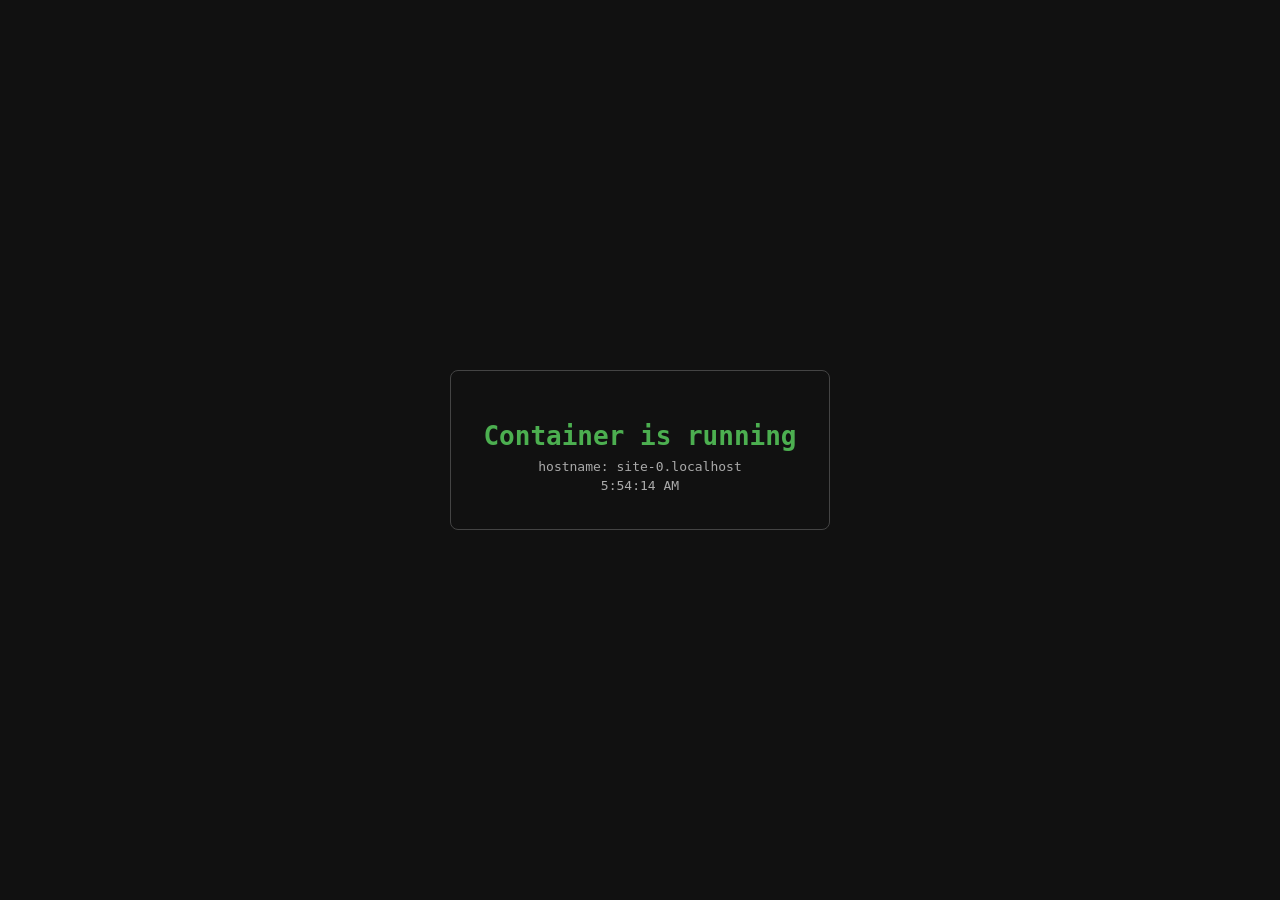
==== index.html @ 1665ce48 "add index page" ====
<!DOCTYPE html>
<!-- DOCTYPE html — говорит браузеру: это HTML5 -->

<html lang="ru">

<head>
  <meta charset="UTF-8">
  <!-- UTF-8 — кодировка, чтобы работала кириллица -->

  <meta name="viewport" content="width=device-width, initial-scale=1.0">
  <!-- viewport — страница нормально отображается на любом экране -->

  <title>Hello from Container</title>
  <!-- title — текст во вкладке браузера -->

  <style>
    /* style — блок CSS-стилей */

    body {
      margin: 0;                   /* убираем отступы браузера по умолчанию */
      background: #111;            /* тёмный фон */
      color: #eee;                 /* светлый текст */
      font-family: monospace;      /* моноширинный шрифт, как в терминале */
      display: flex;               /* flexbox — выравниваем содержимое */
      justify-content: center;     /* по горизонтали — по центру */
      align-items: center;         /* по вертикали — по центру */
      height: 100vh;               /* высота = весь экран (viewport height) */
    }

    .box {
      border: 1px solid #444;      /* тонкая рамка вокруг блока */
      padding: 2rem;               /* внутренний отступ 32px */
      border-radius: 8px;          /* скруглённые углы */
      text-align: center;          /* текст по центру */
    }

    h1 {
      color: #4caf50;              /* зелёный цвет заголовка */
      margin-bottom: 0.5rem;       /* отступ снизу */
    }

    p {
      color: #aaa;                 /* серый цвет параграфа */
      margin: 0.25rem 0;           /* маленький отступ сверху и снизу */
    }
  </style>
</head>

<body>

  <div class="box">
    <!-- div.box — блок по центру экрана -->

    <h1>Container is running</h1>
    <!-- h1 — главный заголовок страницы -->

    <p>hostname: <span id="host">—</span></p>
    <!-- span#host — сюда JS вставит имя хоста -->

    <p id="time">—</p>
    <!-- p#time — сюда JS вставит текущее время -->
  </div>

  <script>
    // script — блок JavaScript

    document.getElementById('host').textContent = location.hostname;
    // location.hostname — адрес сервера, на котором открыта страница
    // textContent — вставляем текст в элемент с id="host"

    function tick() {
      // tick — функция, которая обновляет время каждую секунду

      document.getElementById('time').textContent = new Date().toLocaleTimeString();
      // new Date() — текущая дата и время
      // toLocaleTimeString() — форматирует только время (ЧЧ:ММ:СС)
    }

    tick();                      // вызываем сразу при загрузке страницы
    setInterval(tick, 1000);     // повторяем каждые 1000 мс (= 1 секунда)
  </script>

</body>
</html>
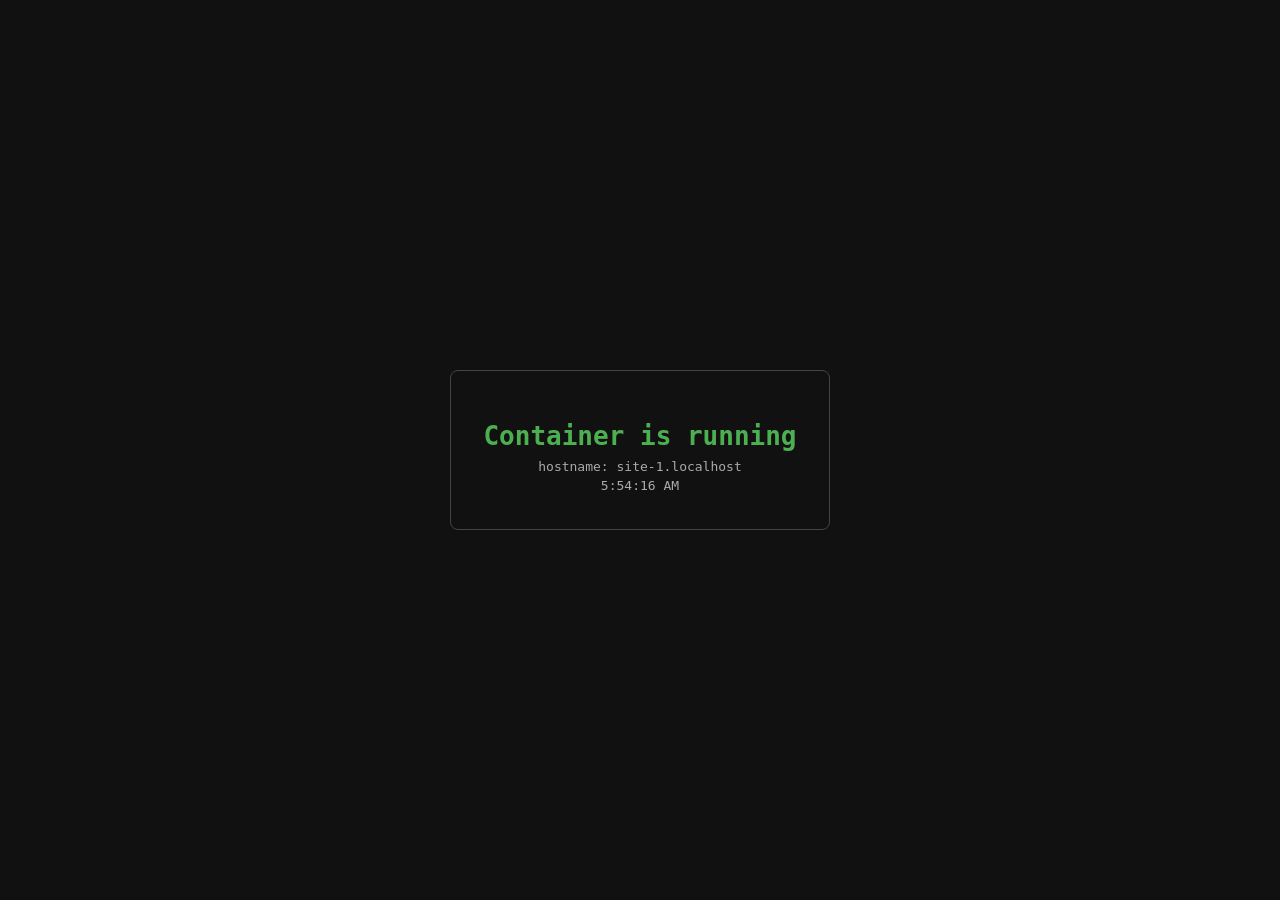
==== commit 5518324e: "add page 2. Change title in index" ====
--- a/index.html
+++ b/index.html
@@ -10,7 +10,7 @@
   <meta name="viewport" content="width=device-width, initial-scale=1.0">
   <!-- viewport — страница нормально отображается на любом экране -->
 
-  <title>Hello from Container</title>
+  <title>Начало работы с контейнерами и Git </title>
   <!-- title — текст во вкладке браузера -->
 
   <style>
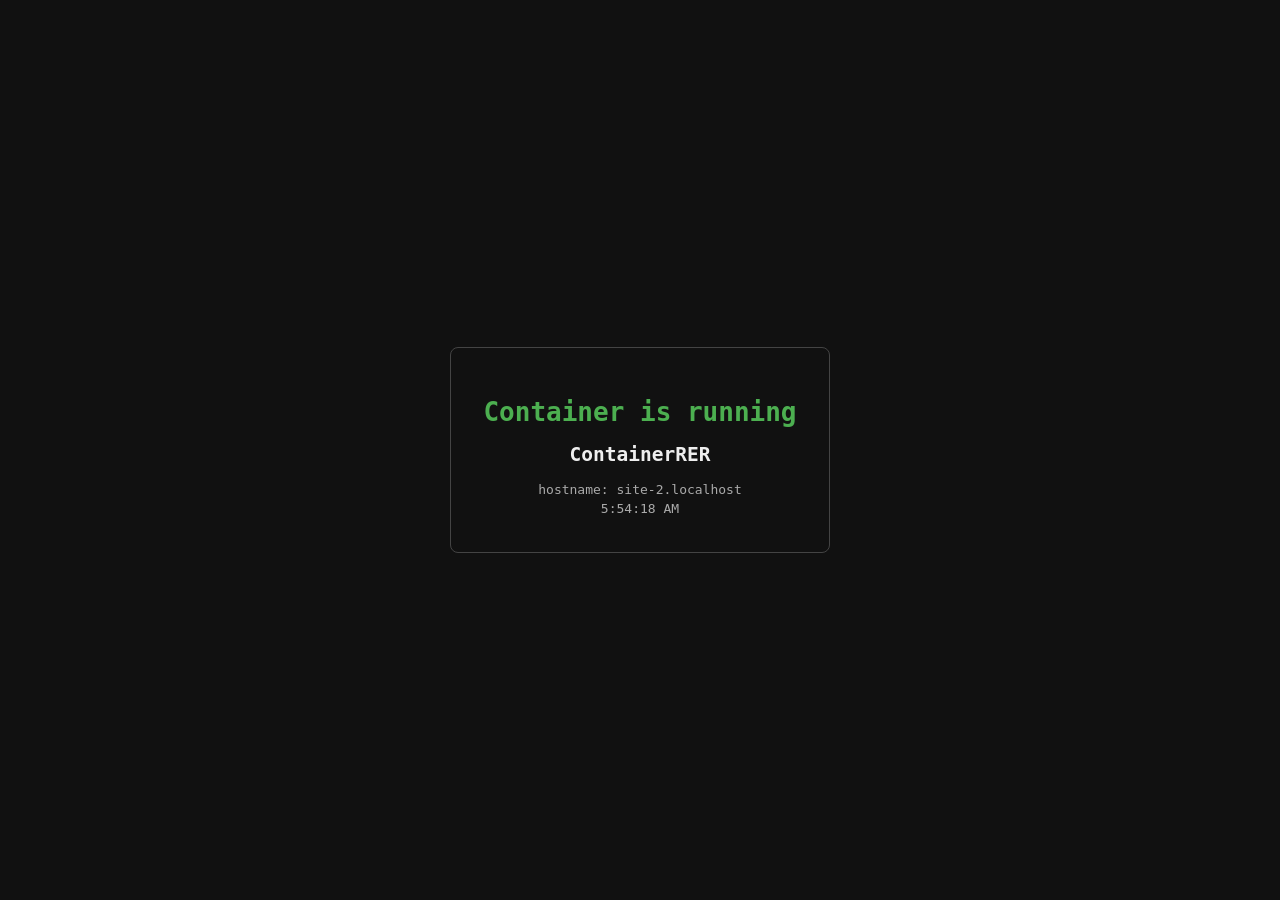
==== commit 4195e735: "add css style in file" ====
--- a/index.html
+++ b/index.html
@@ -12,38 +12,8 @@
 
   <title>Начало работы с контейнерами и Git </title>
   <!-- title — текст во вкладке браузера -->
+  <link rel="stylesheet" href="styles.css">
 
-  <style>
-    /* style — блок CSS-стилей */
-
-    body {
-      margin: 0;                   /* убираем отступы браузера по умолчанию */
-      background: #111;            /* тёмный фон */
-      color: #eee;                 /* светлый текст */
-      font-family: monospace;      /* моноширинный шрифт, как в терминале */
-      display: flex;               /* flexbox — выравниваем содержимое */
-      justify-content: center;     /* по горизонтали — по центру */
-      align-items: center;         /* по вертикали — по центру */
-      height: 100vh;               /* высота = весь экран (viewport height) */
-    }
-
-    .box {
-      border: 1px solid #444;      /* тонкая рамка вокруг блока */
-      padding: 2rem;               /* внутренний отступ 32px */
-      border-radius: 8px;          /* скруглённые углы */
-      text-align: center;          /* текст по центру */
-    }
-
-    h1 {
-      color: #4caf50;              /* зелёный цвет заголовка */
-      margin-bottom: 0.5rem;       /* отступ снизу */
-    }
-
-    p {
-      color: #aaa;                 /* серый цвет параграфа */
-      margin: 0.25rem 0;           /* маленький отступ сверху и снизу */
-    }
-  </style>
 </head>
 
 <body>
@@ -52,6 +22,8 @@
     <!-- div.box — блок по центру экрана -->
 
     <h1>Container is running</h1>
+    <h2>ContainerRER</h2>
+
     <!-- h1 — главный заголовок страницы -->
 
     <p>hostname: <span id="host">—</span></p>
--- a/styles.css
+++ b/styles.css
@@ -0,0 +1,30 @@
+
+    /* style — блок CSS-стилей */
+
+    body {
+      margin: 0;                   /* убираем отступы браузера по умолчанию */
+      background: #111;            /* тёмный фон */
+      color: #eee;                 /* светлый текст */
+      font-family: monospace;      /* моноширинный шрифт, как в терминале */
+      display: flex;               /* flexbox — выравниваем содержимое */
+      justify-content: center;     /* по горизонтали — по центру */
+      align-items: center;         /* по вертикали — по центру */
+      height: 100vh;               /* высота = весь экран (viewport height) */
+    }
+
+    .box {
+      border: 1px solid #444;      /* тонкая рамка вокруг блока */
+      padding: 2rem;               /* внутренний отступ 32px */
+      border-radius: 8px;          /* скруглённые углы */
+      text-align: center;          /* текст по центру */
+    }
+
+    h1 {
+      color: #4caf50;              /* зелёный цвет заголовка */
+      margin-bottom: 0.5rem;       /* отступ снизу */
+    }
+
+    p {
+      color: #aaa;                 /* серый цвет параграфа */
+      margin: 0.25rem 0;           /* маленький отступ сверху и снизу */
+    }
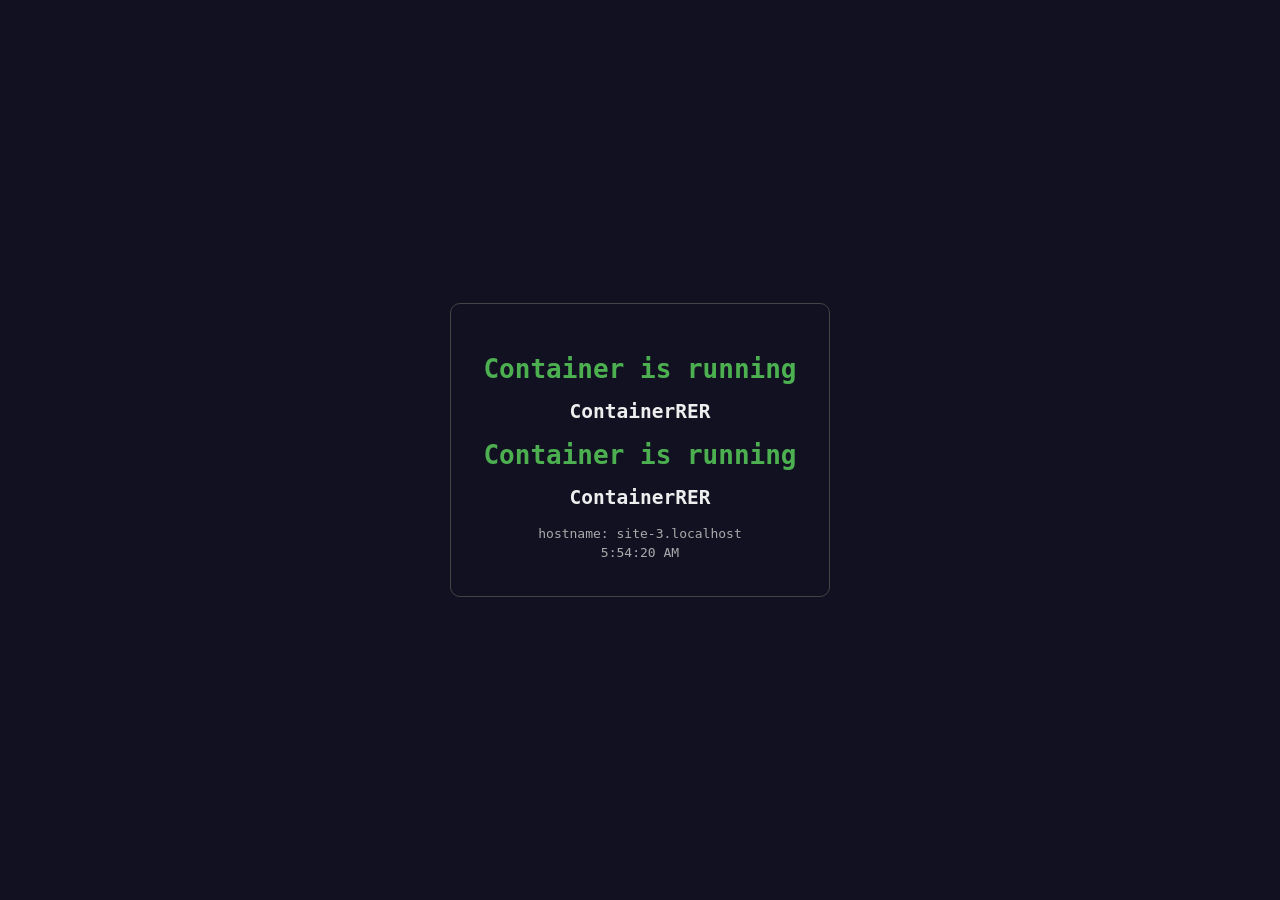
==== commit f9c224f0: "исправлено №2" ====
--- a/index.html
+++ b/index.html
@@ -22,6 +22,8 @@
     <!-- div.box — блок по центру экрана -->
 
     <h1>Container is running</h1>
+    <h2>ContainerRER</h2>
+<h1>Container is running</h1>
     <h2>ContainerRER</h2>
 
     <!-- h1 — главный заголовок страницы -->
--- a/styles.css
+++ b/styles.css
@@ -3,7 +3,7 @@
 
     body {
       margin: 0;                   /* убираем отступы браузера по умолчанию */
-      background: #111;            /* тёмный фон */
+      background: #112;            /* тёмный фон */
       color: #eee;                 /* светлый текст */
       font-family: monospace;      /* моноширинный шрифт, как в терминале */
       display: flex;               /* flexbox — выравниваем содержимое */
@@ -15,7 +15,7 @@
     .box {
       border: 1px solid #444;      /* тонкая рамка вокруг блока */
       padding: 2rem;               /* внутренний отступ 32px */
-      border-radius: 8px;          /* скруглённые углы */
+      border-radius: 10px;          /* скруглённые углы */
       text-align: center;          /* текст по центру */
     }
 
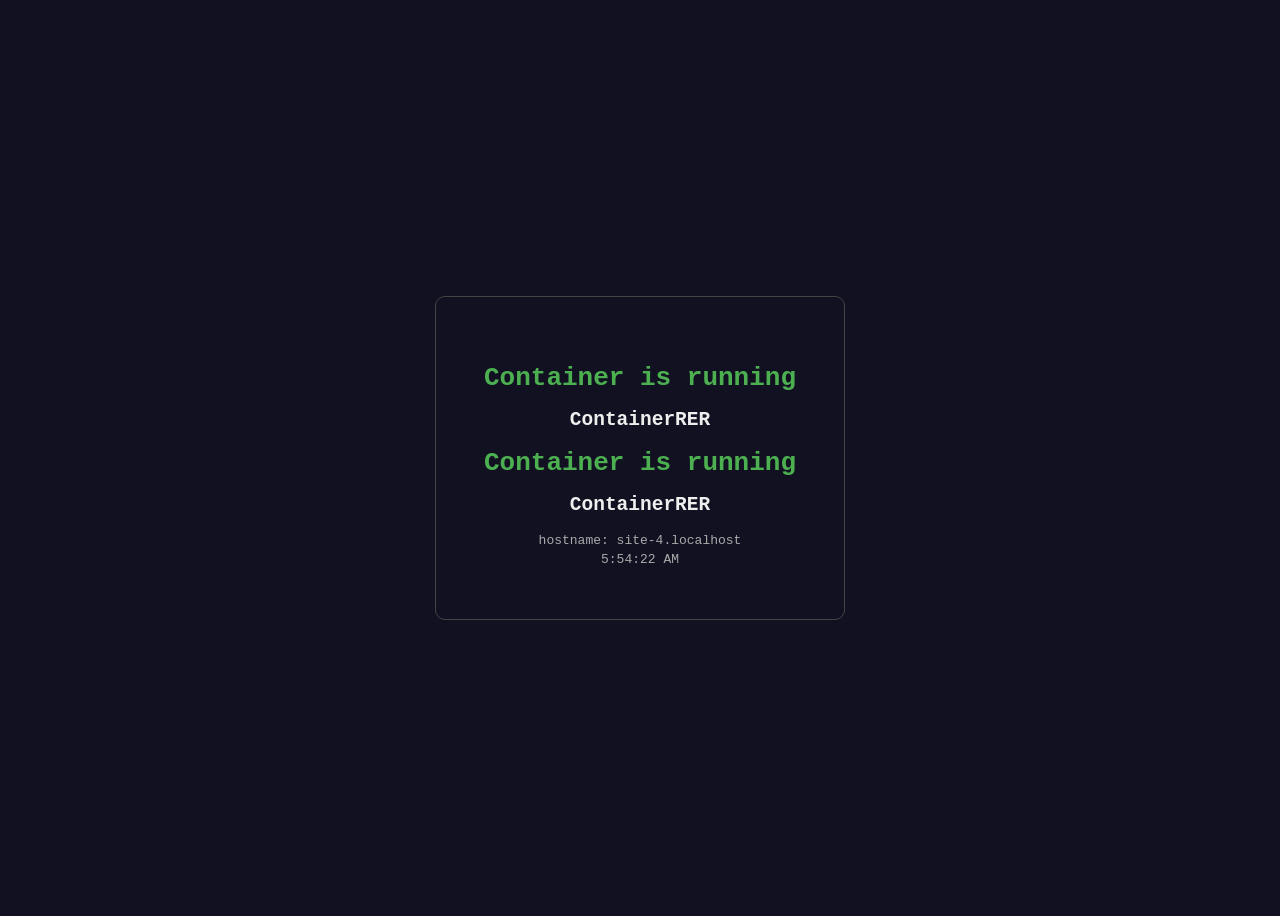
==== commit 459d9d83: "исправлено №3" ====
--- a/index.html
+++ b/index.html
@@ -9,6 +9,8 @@
 
   <meta name="viewport" content="width=device-width, initial-scale=1.0">
   <!-- viewport — страница нормально отображается на любом экране -->
+
+
 
   <title>Начало работы с контейнерами и Git </title>
   <!-- title — текст во вкладке браузера -->
--- a/styles.css
+++ b/styles.css
@@ -2,7 +2,7 @@
     /* style — блок CSS-стилей */
 
     body {
-      margin: 0;                   /* убираем отступы браузера по умолчанию */
+      margin: 1;                   /* убираем отступы браузера по умолчанию */
       background: #112;            /* тёмный фон */
       color: #eee;                 /* светлый текст */
       font-family: monospace;      /* моноширинный шрифт, как в терминале */
@@ -14,7 +14,7 @@
 
     .box {
       border: 1px solid #444;      /* тонкая рамка вокруг блока */
-      padding: 2rem;               /* внутренний отступ 32px */
+      padding: 3rem;               /* внутренний отступ 32px */
       border-radius: 10px;          /* скруглённые углы */
       text-align: center;          /* текст по центру */
     }
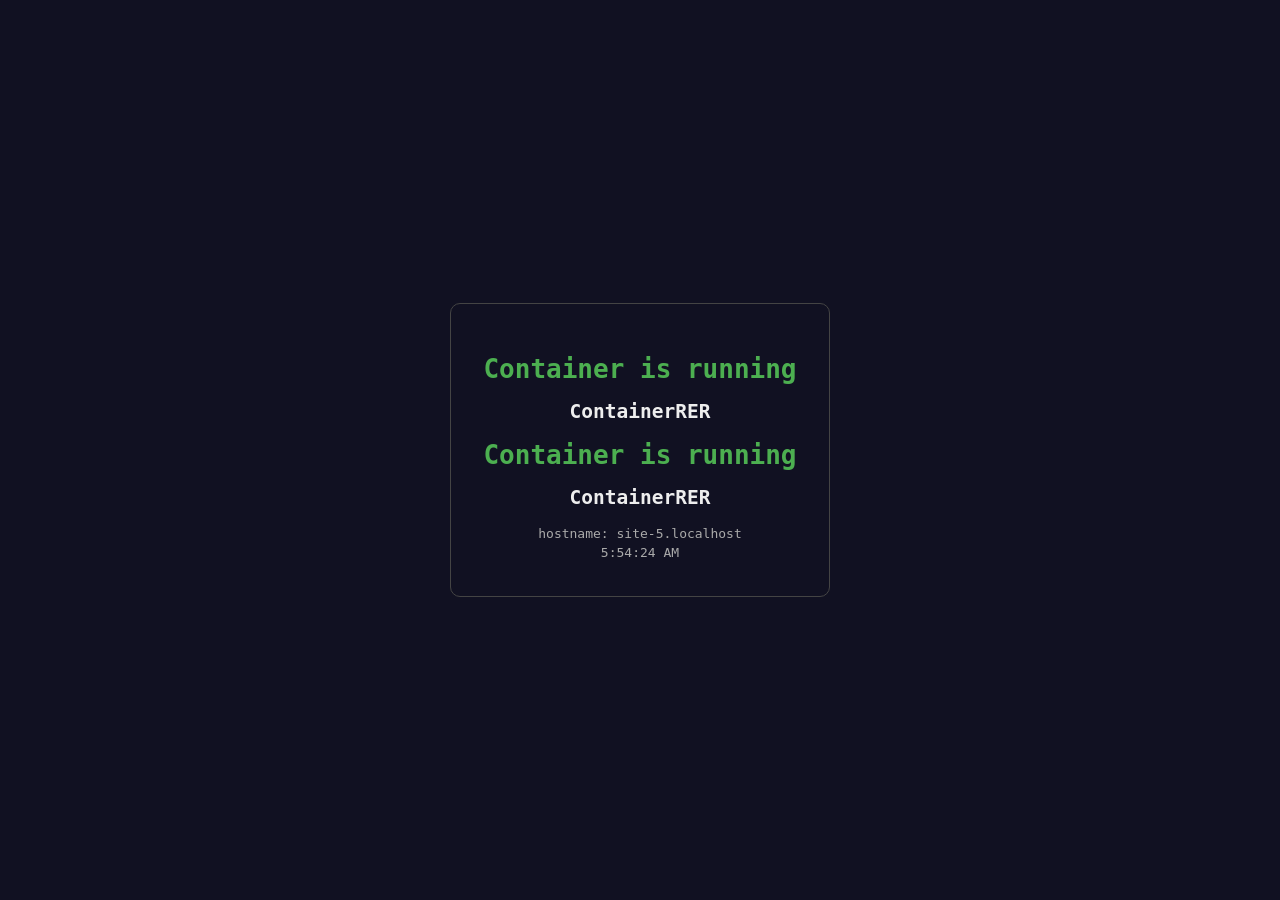
==== commit 20e20c51: "Revert "исправлено №3" This reverts commit 459d9d830d4c9483d99c754d50b45cb3e4cfb05b." ====
--- a/index.html
+++ b/index.html
@@ -9,8 +9,6 @@
 
   <meta name="viewport" content="width=device-width, initial-scale=1.0">
   <!-- viewport — страница нормально отображается на любом экране -->
-
-
 
   <title>Начало работы с контейнерами и Git </title>
   <!-- title — текст во вкладке браузера -->
--- a/styles.css
+++ b/styles.css
@@ -2,7 +2,7 @@
     /* style — блок CSS-стилей */
 
     body {
-      margin: 1;                   /* убираем отступы браузера по умолчанию */
+      margin: 0;                   /* убираем отступы браузера по умолчанию */
       background: #112;            /* тёмный фон */
       color: #eee;                 /* светлый текст */
       font-family: monospace;      /* моноширинный шрифт, как в терминале */
@@ -14,7 +14,7 @@
 
     .box {
       border: 1px solid #444;      /* тонкая рамка вокруг блока */
-      padding: 3rem;               /* внутренний отступ 32px */
+      padding: 2rem;               /* внутренний отступ 32px */
       border-radius: 10px;          /* скруглённые углы */
       text-align: center;          /* текст по центру */
     }
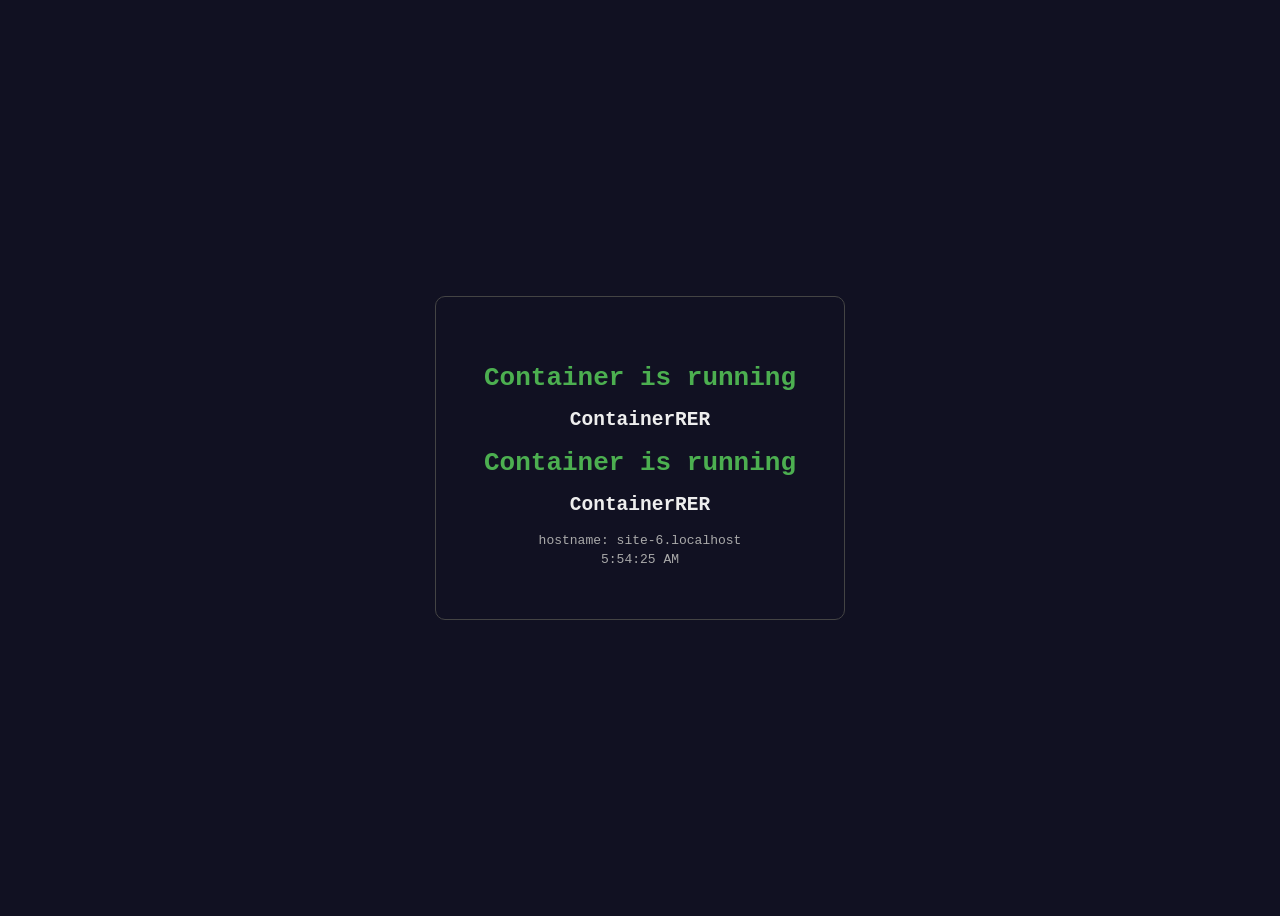
==== commit 0835dd7b: "Reapply "исправлено №3" This reverts commit 20e20c51ba67f4ca52d54f52e9186712f0b84492." ====
--- a/index.html
+++ b/index.html
@@ -9,6 +9,8 @@
 
   <meta name="viewport" content="width=device-width, initial-scale=1.0">
   <!-- viewport — страница нормально отображается на любом экране -->
+
+
 
   <title>Начало работы с контейнерами и Git </title>
   <!-- title — текст во вкладке браузера -->
--- a/styles.css
+++ b/styles.css
@@ -2,7 +2,7 @@
     /* style — блок CSS-стилей */
 
     body {
-      margin: 0;                   /* убираем отступы браузера по умолчанию */
+      margin: 1;                   /* убираем отступы браузера по умолчанию */
       background: #112;            /* тёмный фон */
       color: #eee;                 /* светлый текст */
       font-family: monospace;      /* моноширинный шрифт, как в терминале */
@@ -14,7 +14,7 @@
 
     .box {
       border: 1px solid #444;      /* тонкая рамка вокруг блока */
-      padding: 2rem;               /* внутренний отступ 32px */
+      padding: 3rem;               /* внутренний отступ 32px */
       border-radius: 10px;          /* скруглённые углы */
       text-align: center;          /* текст по центру */
     }
